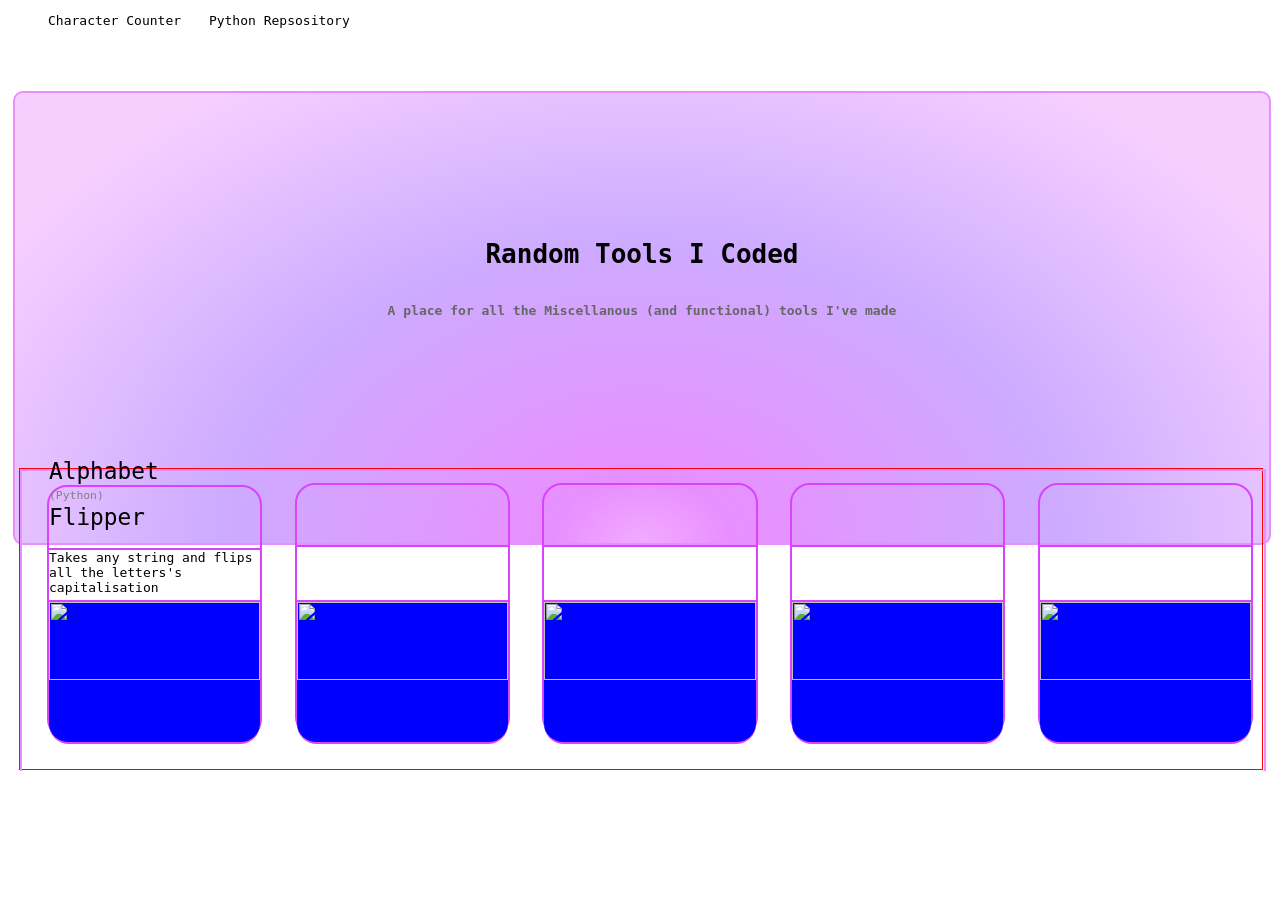
==== The Website/index.html @ 795ccf79 "1. Made README.md 2. Making title section for the website 3. Removed line 98 from Mathsgenie/Javascr" ====
<!DOCTYPE html>
<html>
<head>
    <title>Random Tools I Coded</title>
    <link rel="stylesheet" href="style.css">
    <script src="JavaScript/script.js" type="module"></script>
    <script src="JavaScript/easter eggs.js" type="module"></script>
</head>

<body>
    <header>
        <nav>
            <ul>
                <li><a href="Character Counter.html" class="htmlPage">Character Counter</a></li>
                <li><a href="Python Reposirory.html" class="pyPage">Python Repsository</a></li>
            </ul>
        </nav>
    </header>

    <main>
        <div id="rticBanner">
            <div id="h1Container"><h1>Random Tools I Coded</h1></div>
            <div id="h4Container"><h4 style="color: hsl(0,0%,40%);">A place for all the Miscellanous (and functional) tools I've made</h4></div>
        </div>

        <div id="toolPositioner">
            <div id="toolContainer">

                <div id="tool1" class="tool">
                    <div id="title1" class="title"> <p>Alphabet Flipper</p> <span id="lang1" class="lang">Python</span></div>
                    <div id="desc1" class="desc">Takes any string and flips all the letters's capitalisation</div>
                    <img src="" alt="" id="toolimg1" class="toolimg">
                </div>
                <div id="tool2" class="tool">
                    <div id="title2" class="title"></div>
                    <div id="desc2" class="desc"></div>
                    <img src="" alt="" id="toolimg2" class="toolimg">
                </div>
                <div id="tool3" class="tool">
                    <div id="title3" class="title"></div>
                    <div id="desc3" class="desc"></div>
                    <img src="" alt="" id="toolimg3" class="toolimg">
                </div>
                <div id="tool4" class="tool">
                    <div id="title4" class="title"></div>
                    <div id="desc4" class="desc"></div>
                    <img src="" alt="" id="toolimg4" class="toolimg">
                </div>
                <div id="tool5" class="tool">
                    <div id="title5" class="title"></div>
                    <div id="desc5" class="desc"></div>
                    <img src="" alt="" id="toolimg5" class="toolimg">
                </div>
            </div>
        </div>

    </main>
    <footer></footer>
</body>
</html>
---- The Website/style.css ----
:root {
  --banner-gradient: radial-gradient(at bottom, #f2abff, #e88fff 10%, #cdabff, #f6cfff 85%);
  --banner-border: 2px solid #e88fff;
  --tool-border: 2px solid #d843fd;
}

* {
  font-family: monospace;
}

nav ul li {
  display: inline-block;
}
nav ul li a {
  text-decoration: none;
  color: black;
  margin-right: 20px;
}

.htmlPage:hover {
  color: #ff691c;
}

.pyPage:hover {
  color: #1c64ff;
}

#rticBanner {
  width: 98%;
  height: 50%;
  background: var(--banner-gradient);
  border: var(--banner-border);
  border-radius: 10px;
  margin: 50px 0 0 0;
  position: absolute;
  left: 1%;
  display: grid;
  grid-template-columns: 1fr 2fr 1fr;
  grid-template-rows: 1fr 1fr 1fr 1fr 1fr 1fr 1fr;
  user-select: none;
}
#rticBanner #h1Container {
  grid-row: 3/3;
  grid-column: 2/2;
  text-align: center;
}
#rticBanner #h4Container {
  grid-row: 4/4;
  grid-column: 2/2;
  text-align: center;
}

#rticBanner h1, #rticBanner h4 {
  text-wrap: balance;
  margin-bottom: 0px;
}

#toolPositioner {
  width: 97%;
  height: 300px;
  border: 1px solid red;
  position: absolute;
  left: 1.5%;
  top: 52%;
}

#toolContainer {
  width: 100%;
  height: 100%;
  border: var(--banner-border);
  border-bottom: none;
  position: absolute;
  top: 0;
}
#toolContainer .tool {
  width: 17%;
  height: 250px;
  border: var(--tool-border);
  border-radius: 20px;
  margin: 12px 0 0 2%;
  display: inline-block;
}
#toolContainer .tool .title {
  width: 100%;
  height: 24%;
  border-bottom: var(--tool-border);
  border-top-left-radius: 20px;
  border-top-right-radius: 20px;
  font-family: system-ui, -apple-system, BlinkMacSystemFont, "Segoe UI", Roboto, Oxygen, Ubuntu, Cantarell, "Open Sans", "Helvetica Neue", sans-serif;
  font-weight: 400;
  font-size: 1.75em;
  display: inline-flex;
  position: relative;
}
#toolContainer .tool .title p {
  line-height: 2;
  position: absolute;
  bottom: -15px;
}
#toolContainer .tool .title p:hover {
  font-weight: 600;
}
#toolContainer .tool .title .lang {
  color: hsl(0, 0%, 50%);
  font-size: 0.5em;
  font-weight: lighter;
}
#toolContainer .tool .title .lang:hover {
  font-weight: normal;
}
#toolContainer .tool .title .lang::before {
  content: "(";
}
#toolContainer .tool .title .lang::after {
  content: ")";
}
#toolContainer .tool .desc {
  width: 100%;
  height: 20%;
  border-bottom: var(--tool-border);
  padding: 0 2px 0 0;
  display: flex;
  align-items: left;
  justify-content: center;
}
#toolContainer .tool .toolimg {
  width: 100%;
  height: 56%;
  border-bottom: var(--tool-border);
  border-bottom-left-radius: 20px;
  border-bottom-right-radius: 20px;
  background: #00f;
}

/*# sourceMappingURL=style.css.map */
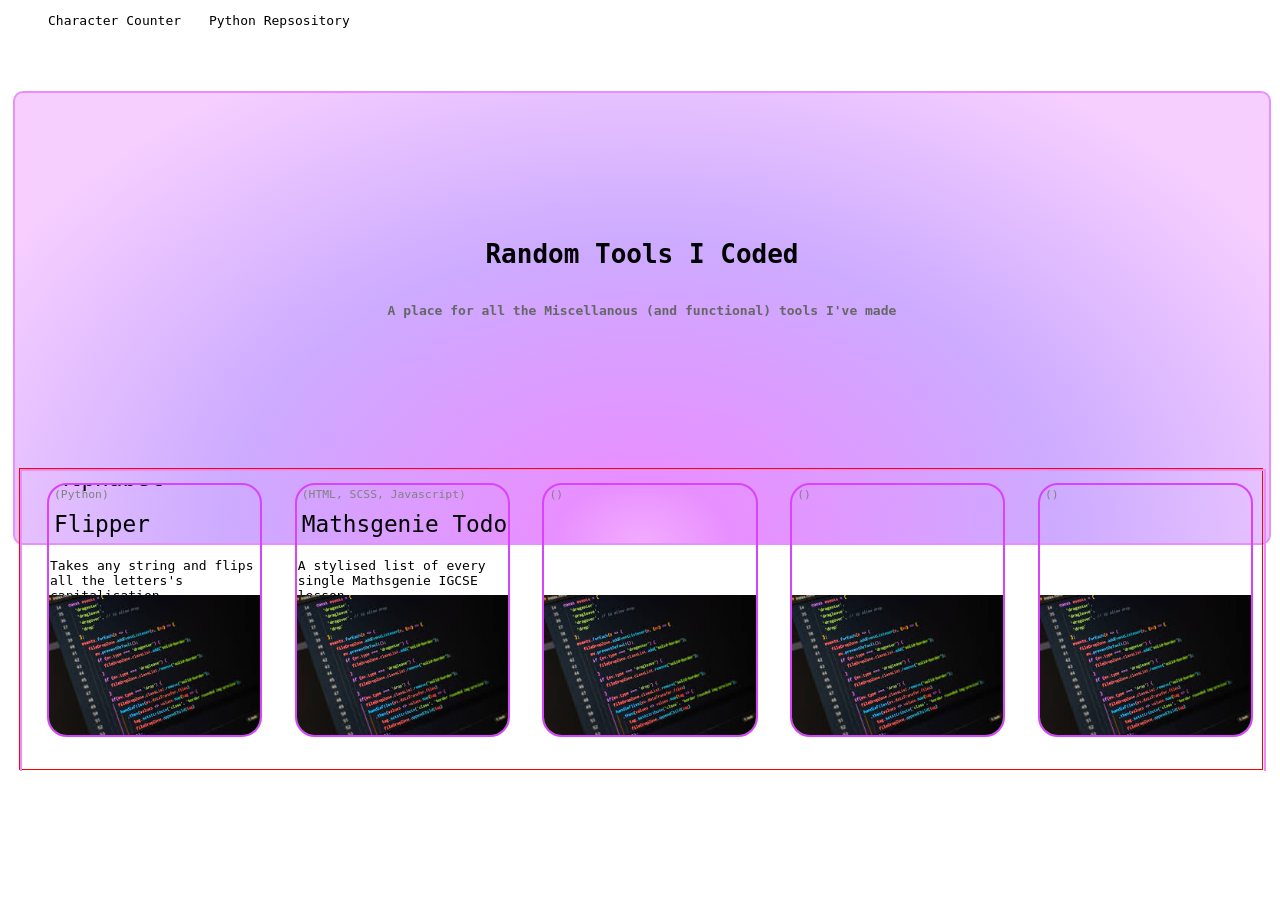
==== commit de1e49f3: "1. Added placeholder images to the Website 2. Added a second tool to the display 3. Tweaked website " ====
--- a/The Website/index.html
+++ b/The Website/index.html
@@ -27,29 +27,29 @@
             <div id="toolContainer">
 
                 <div id="tool1" class="tool">
-                    <div id="title1" class="title"> <p>Alphabet Flipper</p> <span id="lang1" class="lang">Python</span></div>
-                    <div id="desc1" class="desc">Takes any string and flips all the letters's capitalisation</div>
-                    <img src="" alt="" id="toolimg1" class="toolimg">
+                    <div class="title"> <p>Alphabet Flipper</p> <span class="lang">Python</span></div>
+                    <div class="desc"><p>Takes any string and flips all the letters's capitalisation</p></div>
+                    <img src="Untitled.jpg" alt="Template" class="toolimg">
                 </div>
                 <div id="tool2" class="tool">
-                    <div id="title2" class="title"></div>
-                    <div id="desc2" class="desc"></div>
-                    <img src="" alt="" id="toolimg2" class="toolimg">
+                    <div class="title"><p>Mathsgenie Todo</p> <span class="lang">HTML, SCSS, Javascript</span></div>
+                    <div class="desc"><p>A stylised list of every single Mathsgenie IGCSE lesson</p></div>
+                    <img src="Untitled.jpg" alt="Template" class="toolimg">
                 </div>
                 <div id="tool3" class="tool">
-                    <div id="title3" class="title"></div>
-                    <div id="desc3" class="desc"></div>
-                    <img src="" alt="" id="toolimg3" class="toolimg">
+                    <div class="title"><p></p> <span class="lang"></span></div>
+                    <div class="desc"><p></p></div>
+                    <img src="Untitled.jpg" alt="Template" class="toolimg">
                 </div>
                 <div id="tool4" class="tool">
-                    <div id="title4" class="title"></div>
-                    <div id="desc4" class="desc"></div>
-                    <img src="" alt="" id="toolimg4" class="toolimg">
+                    <div class="title"><p></p> <span class="lang"></span></div>
+                    <div class="desc"><p></p></div>
+                    <img src="Untitled.jpg" alt="Template" id="toolimg4" class="toolimg">
                 </div>
                 <div id="tool5" class="tool">
-                    <div id="title5" class="title"></div>
-                    <div id="desc5" class="desc"></div>
-                    <img src="" alt="" id="toolimg5" class="toolimg">
+                    <div class="title"><p></p> <span class="lang"></span></div>
+                    <div class="desc"><p></p></div>
+                    <img src="Untitled.jpg" alt="Template" class="toolimg">
                 </div>
             </div>
         </div>
--- a/The Website/style.css
+++ b/The Website/style.css
@@ -71,6 +71,7 @@
   border-bottom: none;
   position: absolute;
   top: 0;
+  user-select: none;
 }
 #toolContainer .tool {
   width: 17%;
@@ -79,13 +80,11 @@
   border-radius: 20px;
   margin: 12px 0 0 2%;
   display: inline-block;
+  overflow: hidden;
 }
 #toolContainer .tool .title {
   width: 100%;
   height: 24%;
-  border-bottom: var(--tool-border);
-  border-top-left-radius: 20px;
-  border-top-right-radius: 20px;
   font-family: system-ui, -apple-system, BlinkMacSystemFont, "Segoe UI", Roboto, Oxygen, Ubuntu, Cantarell, "Open Sans", "Helvetica Neue", sans-serif;
   font-weight: 400;
   font-size: 1.75em;
@@ -93,14 +92,15 @@
   position: relative;
 }
 #toolContainer .tool .title p {
+  position: absolute;
+  bottom: -25px;
   line-height: 2;
-  position: absolute;
-  bottom: -15px;
 }
 #toolContainer .tool .title p:hover {
   font-weight: 600;
 }
 #toolContainer .tool .title .lang {
+  margin-top: 2px;
   color: hsl(0, 0%, 50%);
   font-size: 0.5em;
   font-weight: lighter;
@@ -114,22 +114,21 @@
 #toolContainer .tool .title .lang::after {
   content: ")";
 }
+#toolContainer .tool .title p, #toolContainer .tool .title .lang {
+  margin-left: 5px;
+}
 #toolContainer .tool .desc {
   width: 100%;
   height: 20%;
-  border-bottom: var(--tool-border);
-  padding: 0 2px 0 0;
   display: flex;
-  align-items: left;
   justify-content: center;
+}
+#toolContainer .tool .desc p {
+  margin-left: 1px;
 }
 #toolContainer .tool .toolimg {
   width: 100%;
   height: 56%;
-  border-bottom: var(--tool-border);
-  border-bottom-left-radius: 20px;
-  border-bottom-right-radius: 20px;
-  background: #00f;
 }
 
 /*# sourceMappingURL=style.css.map */
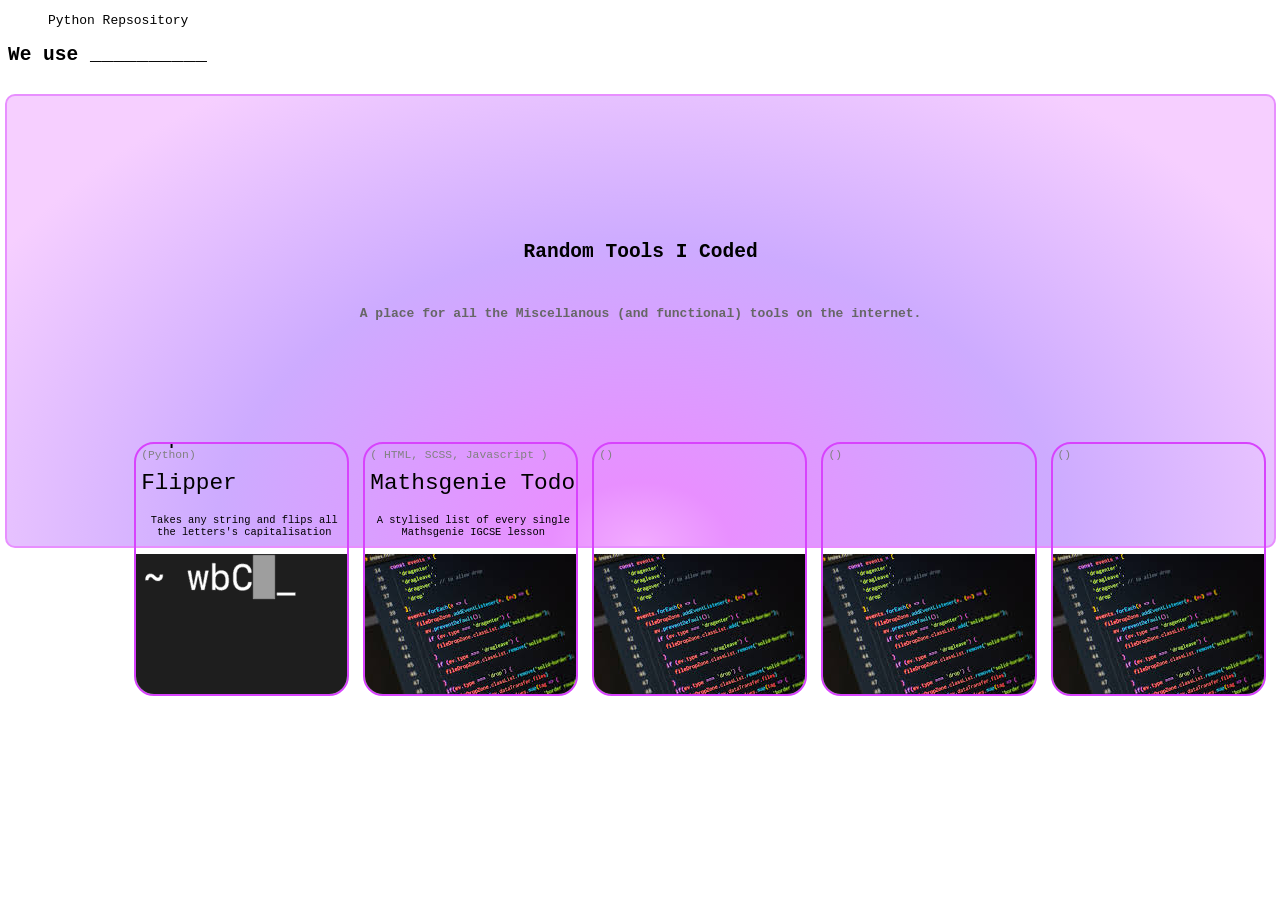
==== commit 1ede8825: "I've been gone for 3 weeks, ok." ====
--- a/The Website/index.html
+++ b/The Website/index.html
@@ -11,49 +11,54 @@
     <header>
         <nav>
             <ul>
-                <li><a href="Character Counter.html" class="htmlPage">Character Counter</a></li>
-                <li><a href="Python Reposirory.html" class="pyPage">Python Repsository</a></li>
+                <li><a href="Python Reposirory.html" class="py">Python Repsository</a></li>
             </ul>
         </nav>
     </header>
 
     <main>
-        <div id="rticBanner">
-            <div id="h1Container"><h1>Random Tools I Coded</h1></div>
-            <div id="h4Container"><h4 style="color: hsl(0,0%,40%);">A place for all the Miscellanous (and functional) tools I've made</h4></div>
-        </div>
+        <section name="Banner">
+            <div id="rticBanner">
+                <div id="h1Container"><h1>Random Tools I Coded</h1></div>
+                <div id="h4Container"><h4 style="color: hsl(0,0%,40%);">A place for all the Miscellanous (and functional) tools on the internet.</h4></div>
+            </div>
 
-        <div id="toolPositioner">
-            <div id="toolContainer">
-
-                <div id="tool1" class="tool">
-                    <div class="title"> <p>Alphabet Flipper</p> <span class="lang">Python</span></div>
-                    <div class="desc"><p>Takes any string and flips all the letters's capitalisation</p></div>
-                    <img src="Untitled.jpg" alt="Template" class="toolimg">
-                </div>
-                <div id="tool2" class="tool">
-                    <div class="title"><p>Mathsgenie Todo</p> <span class="lang">HTML, SCSS, Javascript</span></div>
-                    <div class="desc"><p>A stylised list of every single Mathsgenie IGCSE lesson</p></div>
-                    <img src="Untitled.jpg" alt="Template" class="toolimg">
-                </div>
-                <div id="tool3" class="tool">
-                    <div class="title"><p></p> <span class="lang"></span></div>
-                    <div class="desc"><p></p></div>
-                    <img src="Untitled.jpg" alt="Template" class="toolimg">
-                </div>
-                <div id="tool4" class="tool">
-                    <div class="title"><p></p> <span class="lang"></span></div>
-                    <div class="desc"><p></p></div>
-                    <img src="Untitled.jpg" alt="Template" id="toolimg4" class="toolimg">
-                </div>
-                <div id="tool5" class="tool">
-                    <div class="title"><p></p> <span class="lang"></span></div>
-                    <div class="desc"><p></p></div>
-                    <img src="Untitled.jpg" alt="Template" class="toolimg">
+            <div id="toolPositioner">
+                <div id="toolContainer">
+                    <div id="tool1" class="tool">
+                        <div class="tool-title"> <p>Alphabet Flipper</p> 
+                        <span class="tool-lang"><span class="py">Python</span></span></div>
+                        <div class="tool-desc"><p>Takes any string and flips all the letters's capitalisation</p></div>
+                        <img src="Images/Terminal.png" alt="Runs in terminal" class="tool-img">
+                    </div>
+                    <div id="tool2" class="tool">
+                        <div class="tool-title"><p>Mathsgenie Todo</p> <span class="tool-lang"> <span class="html">HTML</span>, <span class="sass">SCSS</span>, <span class="js">Javascript</span> </span></div>
+                        <div class="tool-desc"><p>A stylised list of every single Mathsgenie IGCSE lesson</p></div>
+                        <img src="Images/Template1.jpg" alt="Template" class="tool-img">
+                    </div>
+                    <div id="tool3" class="tool">
+                        <div class="tool-title"><p></p> <span class="tool-lang"></span></div>
+                        <div class="tool-desc"><p></p></div>
+                        <img src="Images/Template1.jpg" alt="Template" class="tool-img">
+                    </div>
+                    <div id="tool4" class="tool">
+                        <div class="tool-title"><p></p> <span class="tool-lang"></span></div>
+                        <div class="tool-desc"><p></p></div>
+                        <img src="Images/Template1.jpg" alt="Template" class="tool-img">
+                    </div>
+                    <div id="tool5" class="tool">
+                        <div class="tool-title"><p></p> <span class="tool-lang"></span></div>
+                        <div class="tool-desc"><p></p></div>
+                        <img src="Images/Template1.jpg" alt="Template" class="tool-img">
+                    </div>
                 </div>
             </div>
-        </div>
+        </section>
 
+        <section name="tool-Langauges">
+            <h1>We use __________</h1>
+            <h2 id="languages"></h2> <!--Python, HTML, SCSS, JavaScript. (C, C++ Cython, Assembly, React, Angular, Vue, NextJS)-->
+        </section>
     </main>
     <footer></footer>
 </body>
--- a/The Website/style.css
+++ b/The Website/style.css
@@ -17,23 +17,36 @@
   margin-right: 20px;
 }
 
-.htmlPage:hover {
-  color: #ff691c;
+.html:hover {
+  color: #b35221;
 }
 
-.pyPage:hover {
-  color: #1c64ff;
+.py:hover {
+  color: #406ed2;
+}
+
+.sass:hover {
+  color: #a12ea1;
+}
+
+.js:hover {
+  color: #f9c804;
+}
+
+.py:hover, .js:hover, .html:hover, .sass:hover {
+  font-weight: 800;
 }
 
 #rticBanner {
-  width: 98%;
+  width: 99%;
   height: 50%;
   background: var(--banner-gradient);
   border: var(--banner-border);
   border-radius: 10px;
   margin: 50px 0 0 0;
   position: absolute;
-  left: 1%;
+  left: 5px;
+  right: 0;
   display: grid;
   grid-template-columns: 1fr 2fr 1fr;
   grid-template-rows: 1fr 1fr 1fr 1fr 1fr 1fr 1fr;
@@ -58,31 +71,33 @@
 #toolPositioner {
   width: 97%;
   height: 300px;
-  border: 1px solid red;
   position: absolute;
-  left: 1.5%;
+  left: 10%;
   top: 52%;
 }
 
 #toolContainer {
   width: 100%;
   height: 100%;
-  border: var(--banner-border);
-  border-bottom: none;
   position: absolute;
-  top: 0;
+  top: -38px;
   user-select: none;
+  transition: bottom ease 0.25s;
+  overflow: visible;
 }
 #toolContainer .tool {
   width: 17%;
   height: 250px;
   border: var(--tool-border);
   border-radius: 20px;
-  margin: 12px 0 0 2%;
+  margin: 12px 0 0 0.5%;
   display: inline-block;
   overflow: hidden;
 }
-#toolContainer .tool .title {
+#toolContainer .tool:hover {
+  transform: translateY(-5px);
+}
+#toolContainer .tool .tool-title {
   width: 100%;
   height: 24%;
   font-family: system-ui, -apple-system, BlinkMacSystemFont, "Segoe UI", Roboto, Oxygen, Ubuntu, Cantarell, "Open Sans", "Helvetica Neue", sans-serif;
@@ -91,44 +106,44 @@
   display: inline-flex;
   position: relative;
 }
-#toolContainer .tool .title p {
+#toolContainer .tool .tool-title p {
   position: absolute;
   bottom: -25px;
   line-height: 2;
+  margin-left: 15px;
 }
-#toolContainer .tool .title p:hover {
+#toolContainer .tool .tool-title p:hover {
   font-weight: 600;
 }
-#toolContainer .tool .title .lang {
-  margin-top: 2px;
+#toolContainer .tool .tool-title .tool-lang {
+  margin-top: 5px;
   color: hsl(0, 0%, 50%);
   font-size: 0.5em;
   font-weight: lighter;
 }
-#toolContainer .tool .title .lang:hover {
+#toolContainer .tool .tool-title .tool-lang:hover {
   font-weight: normal;
 }
-#toolContainer .tool .title .lang::before {
-  content: "(";
-}
-#toolContainer .tool .title .lang::after {
+#toolContainer .tool .tool-title .tool-lang::after {
   content: ")";
 }
-#toolContainer .tool .title p, #toolContainer .tool .title .lang {
+#toolContainer .tool .tool-title .tool-lang::before {
+  content: "(";
   margin-left: 5px;
 }
-#toolContainer .tool .desc {
+#toolContainer .tool .tool-title p, #toolContainer .tool .tool-title .lang {
+  margin-left: 5px;
+}
+#toolContainer .tool .tool-desc {
   width: 100%;
   height: 20%;
+  border-top: 0.5px solid var(--tool-border);
   display: flex;
-  justify-content: center;
+  text-align: center;
+  font-size: 0.8em;
 }
-#toolContainer .tool .desc p {
-  margin-left: 1px;
-}
-#toolContainer .tool .toolimg {
-  width: 100%;
-  height: 56%;
+#toolContainer .tool .tool-desc p {
+  margin-left: 5px;
 }
 
 /*# sourceMappingURL=style.css.map */
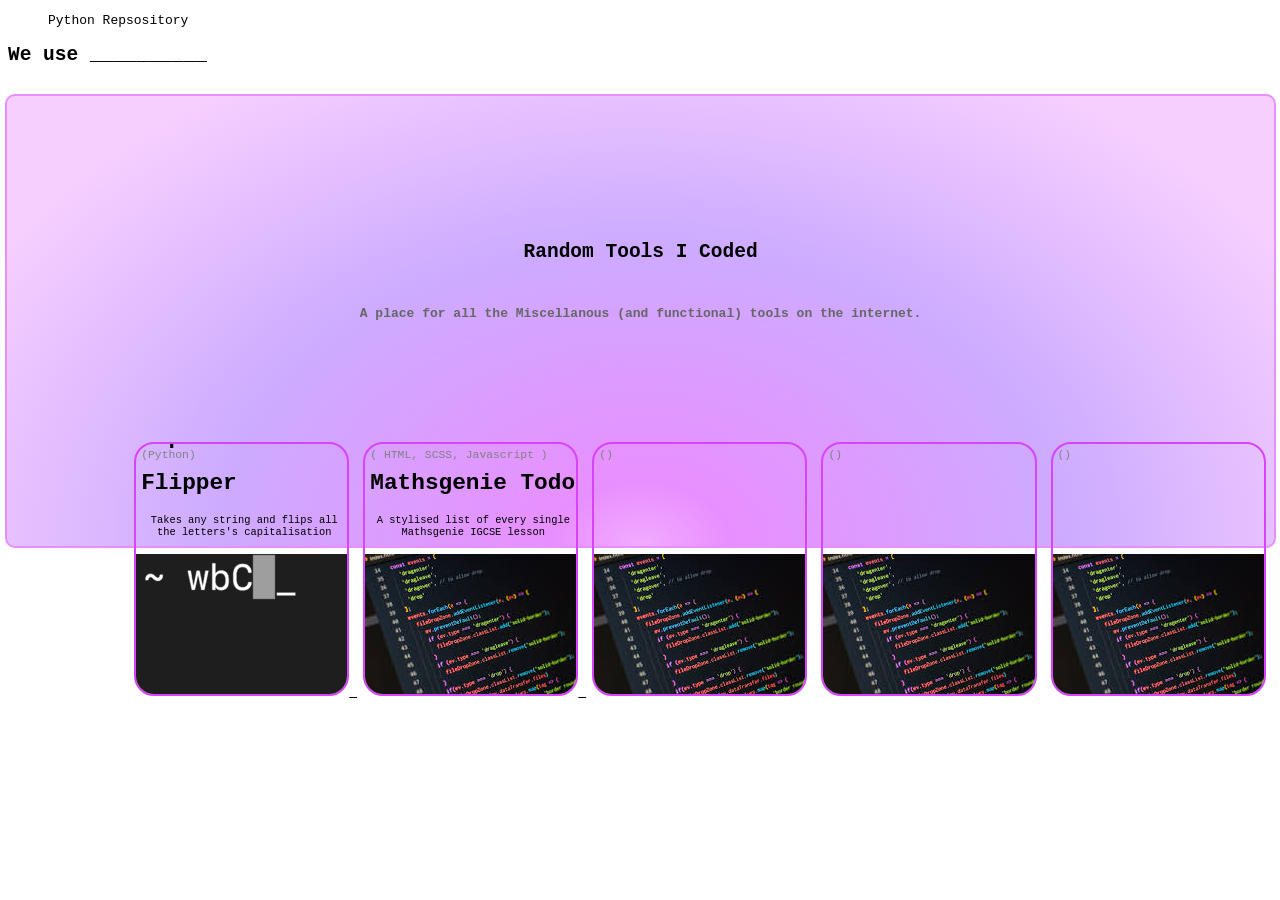
==== commit 749e10a7: "Made hypersort library. Remade the deck maker, Mathsgenie Updates" ====
--- a/The Website/index.html
+++ b/The Website/index.html
@@ -25,32 +25,36 @@
 
             <div id="toolPositioner">
                 <div id="toolContainer">
-                    <div id="tool1" class="tool">
+                    <a href="../Python/Alphabet Flipper.py"> <div id="tool1" class="tool">
                         <div class="tool-title"> <p>Alphabet Flipper</p> 
                         <span class="tool-lang"><span class="py">Python</span></span></div>
                         <div class="tool-desc"><p>Takes any string and flips all the letters's capitalisation</p></div>
                         <img src="Images/Terminal.png" alt="Runs in terminal" class="tool-img">
-                    </div>
-                    <div id="tool2" class="tool">
+                    </div> </a>
+
+                    <a href="../MathsGenie/index.html" target="_blank"> <div id="tool2" class="tool">
                         <div class="tool-title"><p>Mathsgenie Todo</p> <span class="tool-lang"> <span class="html">HTML</span>, <span class="sass">SCSS</span>, <span class="js">Javascript</span> </span></div>
                         <div class="tool-desc"><p>A stylised list of every single Mathsgenie IGCSE lesson</p></div>
                         <img src="Images/Template1.jpg" alt="Template" class="tool-img">
-                    </div>
-                    <div id="tool3" class="tool">
+                    </div > </a>
+
+                    <a> <div id="tool3" class="tool">
                         <div class="tool-title"><p></p> <span class="tool-lang"></span></div>
                         <div class="tool-desc"><p></p></div>
                         <img src="Images/Template1.jpg" alt="Template" class="tool-img">
-                    </div>
-                    <div id="tool4" class="tool">
+                    </div> </a>
+
+                    <a> <div id="tool4" class="tool">
                         <div class="tool-title"><p></p> <span class="tool-lang"></span></div>
                         <div class="tool-desc"><p></p></div>
                         <img src="Images/Template1.jpg" alt="Template" class="tool-img">
-                    </div>
-                    <div id="tool5" class="tool">
+                    </div> </a>
+
+                    <a href=""> <div id="tool5" class="tool">
                         <div class="tool-title"><p></p> <span class="tool-lang"></span></div>
                         <div class="tool-desc"><p></p></div>
                         <img src="Images/Template1.jpg" alt="Template" class="tool-img">
-                    </div>
+                    </div> </a>
                 </div>
             </div>
         </section>
--- a/The Website/style.css
+++ b/The Website/style.css
@@ -2,6 +2,7 @@
   --banner-gradient: radial-gradient(at bottom, #f2abff, #e88fff 10%, #cdabff, #f6cfff 85%);
   --banner-border: 2px solid #e88fff;
   --tool-border: 2px solid #d843fd;
+  --tool-hover-border: 2px solid #8401a4;
 }
 
 * {
@@ -85,6 +86,9 @@
   transition: bottom ease 0.25s;
   overflow: visible;
 }
+#toolContainer a {
+  color: inherit;
+}
 #toolContainer .tool {
   width: 17%;
   height: 250px;
@@ -95,13 +99,14 @@
   overflow: hidden;
 }
 #toolContainer .tool:hover {
+  border: var(--tool-hover-border);
   transform: translateY(-5px);
 }
 #toolContainer .tool .tool-title {
   width: 100%;
   height: 24%;
   font-family: system-ui, -apple-system, BlinkMacSystemFont, "Segoe UI", Roboto, Oxygen, Ubuntu, Cantarell, "Open Sans", "Helvetica Neue", sans-serif;
-  font-weight: 400;
+  font-weight: 600;
   font-size: 1.75em;
   display: inline-flex;
   position: relative;
@@ -111,9 +116,10 @@
   bottom: -25px;
   line-height: 2;
   margin-left: 15px;
+  font-weight: 600;
 }
 #toolContainer .tool .tool-title p:hover {
-  font-weight: 600;
+  font-weight: 800;
 }
 #toolContainer .tool .tool-title .tool-lang {
   margin-top: 5px;
